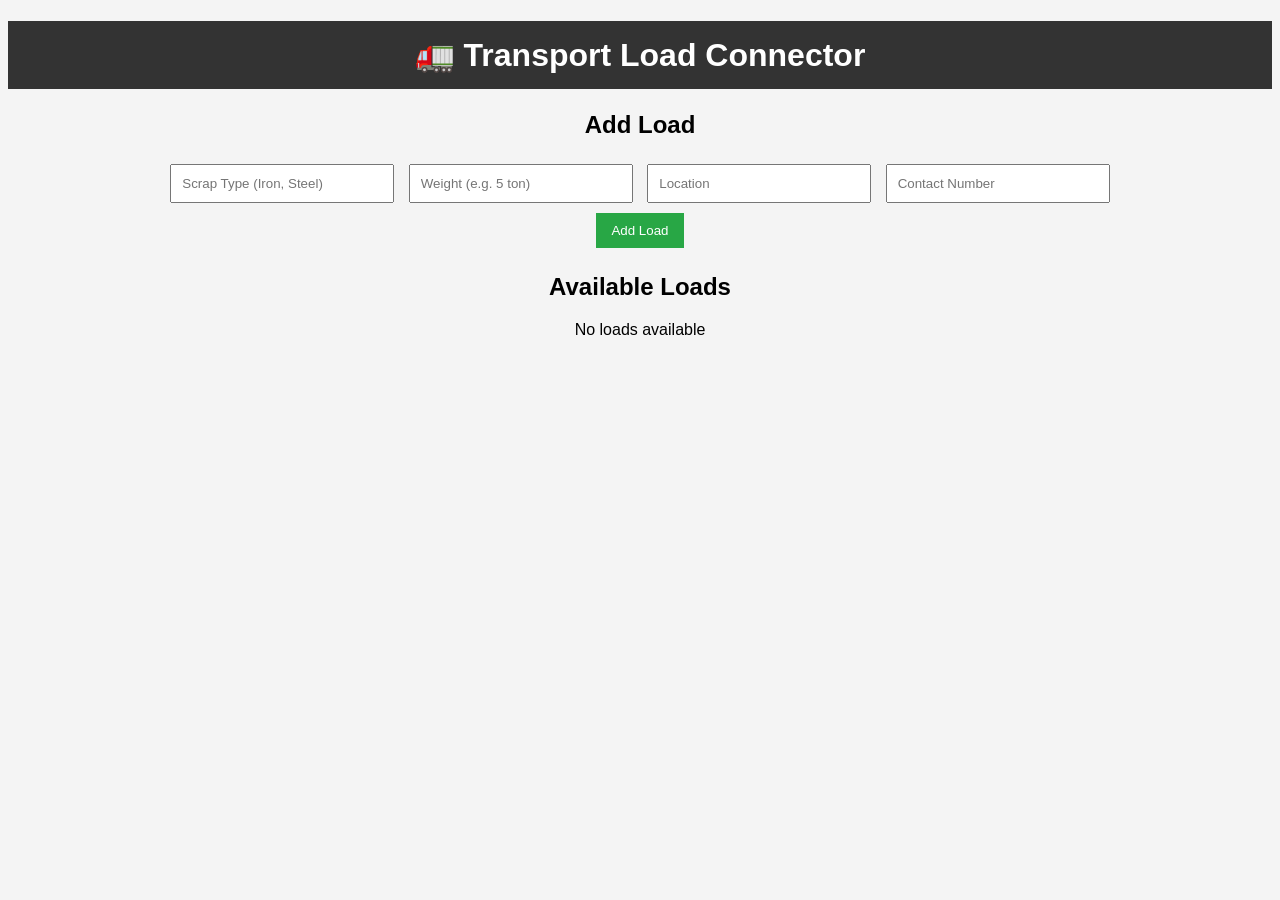
==== Transport_mini-project/index.html @ 0861241b "Add files via upload" ====
<!DOCTYPE html><html>
<head>
  <title>Transport Load Connector</title>
  <link rel="stylesheet" href="style.css">
</head>
<body>
    <h1>🚛 Transport Load Connector</h1><div class="container">  <h2>Add Load</h2>
  <input id="type" placeholder="Scrap Type (Iron, Steel)">
  <input id="weight" placeholder="Weight (e.g. 5 ton)">
  <input id="location" placeholder="Location">
  <input id="contact" placeholder="Contact Number">
  <button onclick="addLoad()">Add Load</button>  <h2>Available Loads</h2>
  <div id="loadList"></div></div>
  <script src="app.js"></script>
</body>
</html>
---- Transport_mini-project/style.css ----
body {
font-family: Arial;
background-color: #f4f4f4;
text-align: center;
}

h1 {
background-color: #333;
color: white;
padding: 15px;
}

.container {
width: 80%;
margin: auto;
}

input {
padding: 10px;
margin: 5px;
width: 200px;
}

button {
padding: 10px 15px;
margin: 5px;
cursor: pointer;
background-color: #28a745;
color: white;
border: none;
}

button:hover {
background-color: #218838;
}

.load {
background: white;
padding: 15px;
margin: 10px;
border-radius: 5px;
box-shadow: 0 0 5px gray;
}
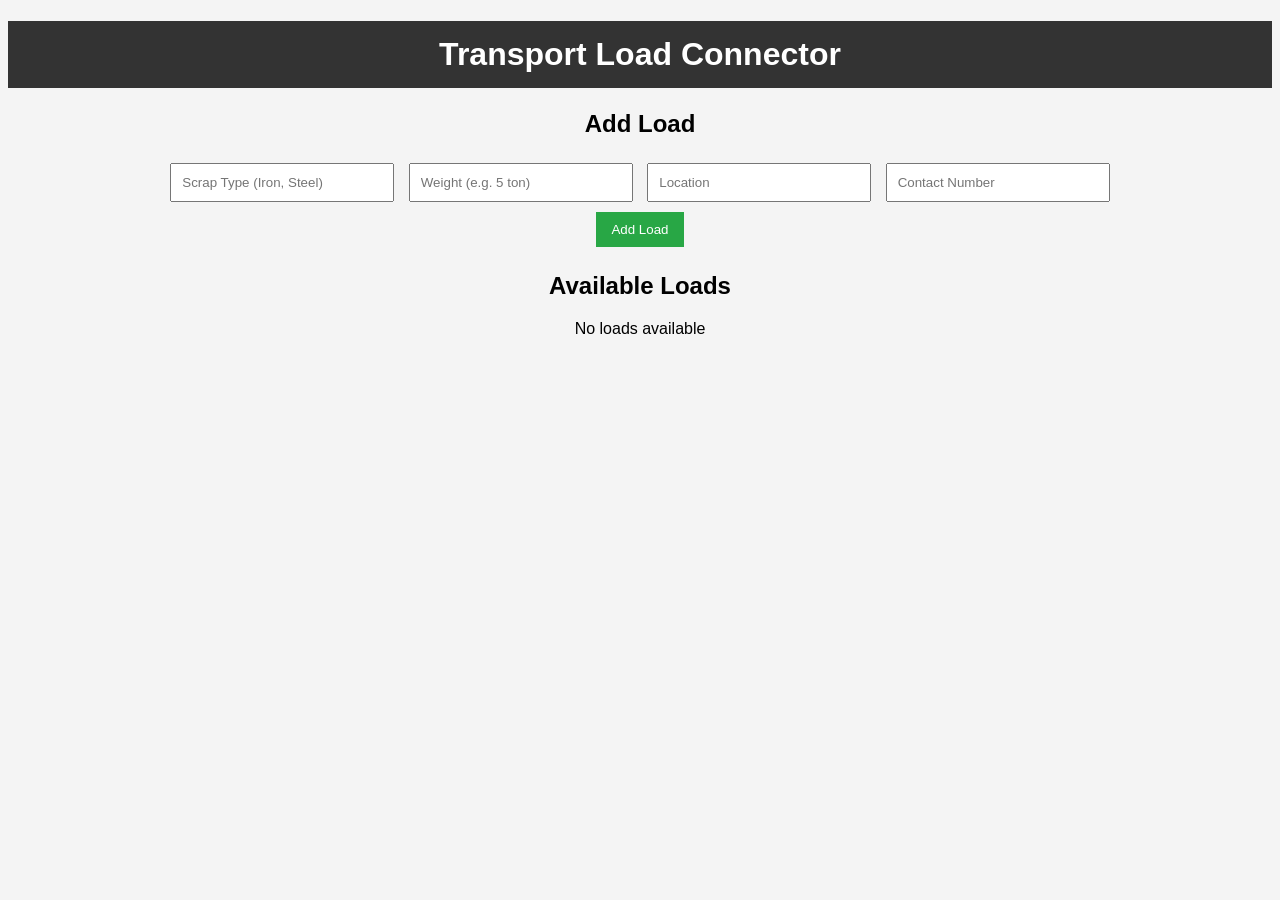
==== commit 947d7610: "Fix HTML formatting and ensure proper structure" ====
--- a/Transport_mini-project/index.html
+++ b/Transport_mini-project/index.html
@@ -4,7 +4,7 @@
   <link rel="stylesheet" href="style.css">
 </head>
 <body>
-    <h1>🚛 Transport Load Connector</h1><div class="container">  <h2>Add Load</h2>
+    <h1> Transport Load Connector</h1><div class="container">  <h2>Add Load</h2>
   <input id="type" placeholder="Scrap Type (Iron, Steel)">
   <input id="weight" placeholder="Weight (e.g. 5 ton)">
   <input id="location" placeholder="Location">
@@ -13,4 +13,4 @@
   <div id="loadList"></div></div>
   <script src="app.js"></script>
 </body>
-</html>+</html>
